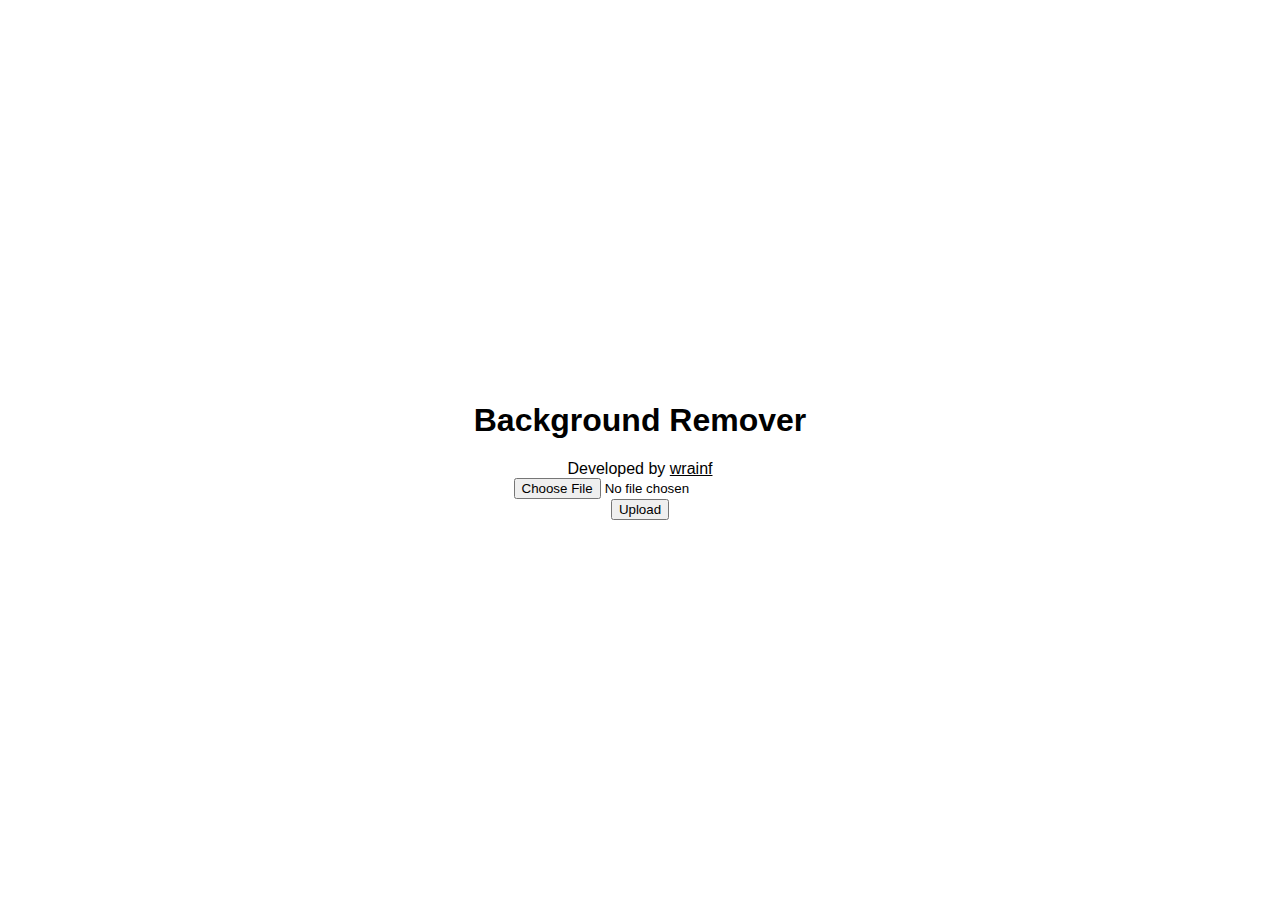
==== index.html @ 58310c5b "Add files via upload" ====
<!DOCTYPE html>
<html lang="en">
<head>
  <meta charset="UTF-8">
  <meta name="viewport" content="width=device-width, initial-scale=1.0">
  <title>Document</title>
  <link rel="stylesheet" href="./style.css">
  
  <script src="./script.js" defer></script>
</head>
<body>
  <h1>Background Remover</h1>
  <div>Developed by <a href="https://youtube.com/@wrainf">wrainf </a></div>
  <form id="imageForm" enctype="multipart/form-data">
    <input name="file" type="file" accept="image/*" required>
    <input type="submit" value="Upload">
  </form>
  <div id="loading" class="loading-container hidden">
    <div class="loading-spinner"></div>
  </div>
  
  <div id="result"></div>
</body>
</html>
---- style.css ----
body {
  width: 100vw;
  height: 100vh;
  display: flex;
  flex-direction: column;
  align-items: center;
  justify-content: center;
  margin: 0;
  padding: 0;
}

form {
  display: flex;
  flex-direction: column;
  align-items: center;
  justify-content: center;
}

* {
  font-family:'Franklin Gothic Medium', 'Arial Narrow', Arial, sans-serif;
}

#result {
  cursor: pointer;
}

button:hover {
  cursor: pointer;
}

img {
  border: 4px solid #ececec;
  max-width: 50vw;
}

.loading-container {
  display: flex;
  flex-direction: column;
  align-items: center;
  justify-content: center;
  padding: 20px;
}

.loading-spinner {
  width: 40px;
  height: 40px;
  border: 4px solid #f3f3f3;
  border-top: 4px solid #3498db;
  border-radius: 50%;
  animation: spin 1s linear infinite;
}

.hidden {
  display: none;
}

a {
  color: inherit;
}

@keyframes spin {
  0% { transform: rotate(0deg); }
  100% { transform: rotate(360deg); }
}
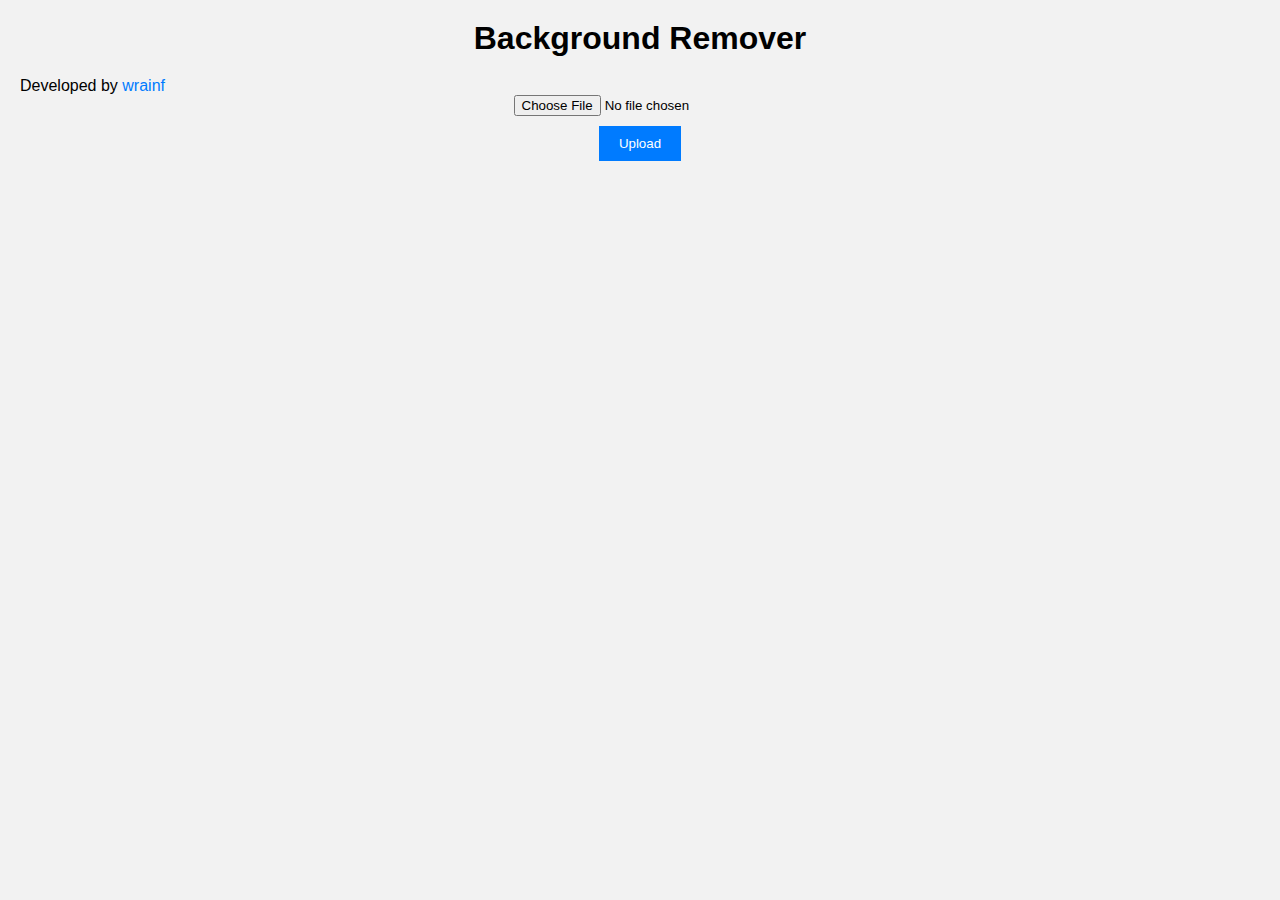
==== commit 3d37819d: "move to root for gh pages" ====
--- a/index.html
+++ b/index.html
@@ -3,14 +3,14 @@
 <head>
   <meta charset="UTF-8">
   <meta name="viewport" content="width=device-width, initial-scale=1.0">
-  <title>Document</title>
+  <title>Background Remover</title>
   <link rel="stylesheet" href="./style.css">
   
   <script src="./script.js" defer></script>
 </head>
 <body>
   <h1>Background Remover</h1>
-  <div>Developed by <a href="https://youtube.com/@wrainf">wrainf </a></div>
+  <div>Developed by <a href="https://youtube.com/@wrainf">wrainf</a></div>
   <form id="imageForm" enctype="multipart/form-data">
     <input name="file" type="file" accept="image/*" required>
     <input type="submit" value="Upload">
@@ -21,4 +21,4 @@
   
   <div id="result"></div>
 </body>
-</html>+</html>
--- a/style.css
+++ b/style.css
@@ -1,64 +1,82 @@
-body {
-  width: 100vw;
-  height: 100vh;
-  display: flex;
-  flex-direction: column;
-  align-items: center;
-  justify-content: center;
+/* Reset default styles */
+* {
   margin: 0;
   padding: 0;
+  box-sizing: border-box;
 }
 
+/* Body styles */
+body {
+  font-family: Arial, sans-serif;
+  background-color: #f2f2f2;
+  padding: 20px;
+}
+
+/* Heading styles */
+h1 {
+  text-align: center;
+  margin-bottom: 20px;
+}
+
+/* Link styles */
+a {
+  color: #007bff;
+  text-decoration: none;
+}
+
+/* Form styles */
 form {
   display: flex;
   flex-direction: column;
   align-items: center;
-  justify-content: center;
+  margin-bottom: 20px;
 }
 
-* {
-  font-family:'Franklin Gothic Medium', 'Arial Narrow', Arial, sans-serif;
+input[type="file"] {
+  margin-bottom: 10px;
 }
 
-#result {
+input[type="submit"] {
+  background-color: #007bff;
+  color: #fff;
+  border: none;
+  padding: 10px 20px;
   cursor: pointer;
 }
 
-button:hover {
-  cursor: pointer;
-}
-
-img {
-  border: 4px solid #ececec;
-  max-width: 50vw;
-}
-
+/* Loading styles */
 .loading-container {
   display: flex;
-  flex-direction: column;
+  justify-content: center;
   align-items: center;
-  justify-content: center;
-  padding: 20px;
+  height: 200px;
 }
 
 .loading-spinner {
-  width: 40px;
-  height: 40px;
-  border: 4px solid #f3f3f3;
-  border-top: 4px solid #3498db;
+  border: 16px solid #f3f3f3;
+  border-top: 16px solid #007bff;
   border-radius: 50%;
-  animation: spin 1s linear infinite;
+  width: 120px;
+  height: 120px;
+  animation: spin 2s linear infinite;
+}
+
+@keyframes spin {
+  0% { transform: rotate(0deg); }
+  100% { transform: rotate(360deg); }
+}
+
+/* Result styles */
+#result {
+  text-align: center;
+  margin-top: 20px;
 }
 
 .hidden {
   display: none;
 }
 
-a {
-  color: inherit;
+img {
+  width: 100%;
+  border: 2px solid #696969;
 }
-
-@keyframes spin {
-  0% { transform: rotate(0deg); }
-  100% { transform: rotate(360deg); }
-}
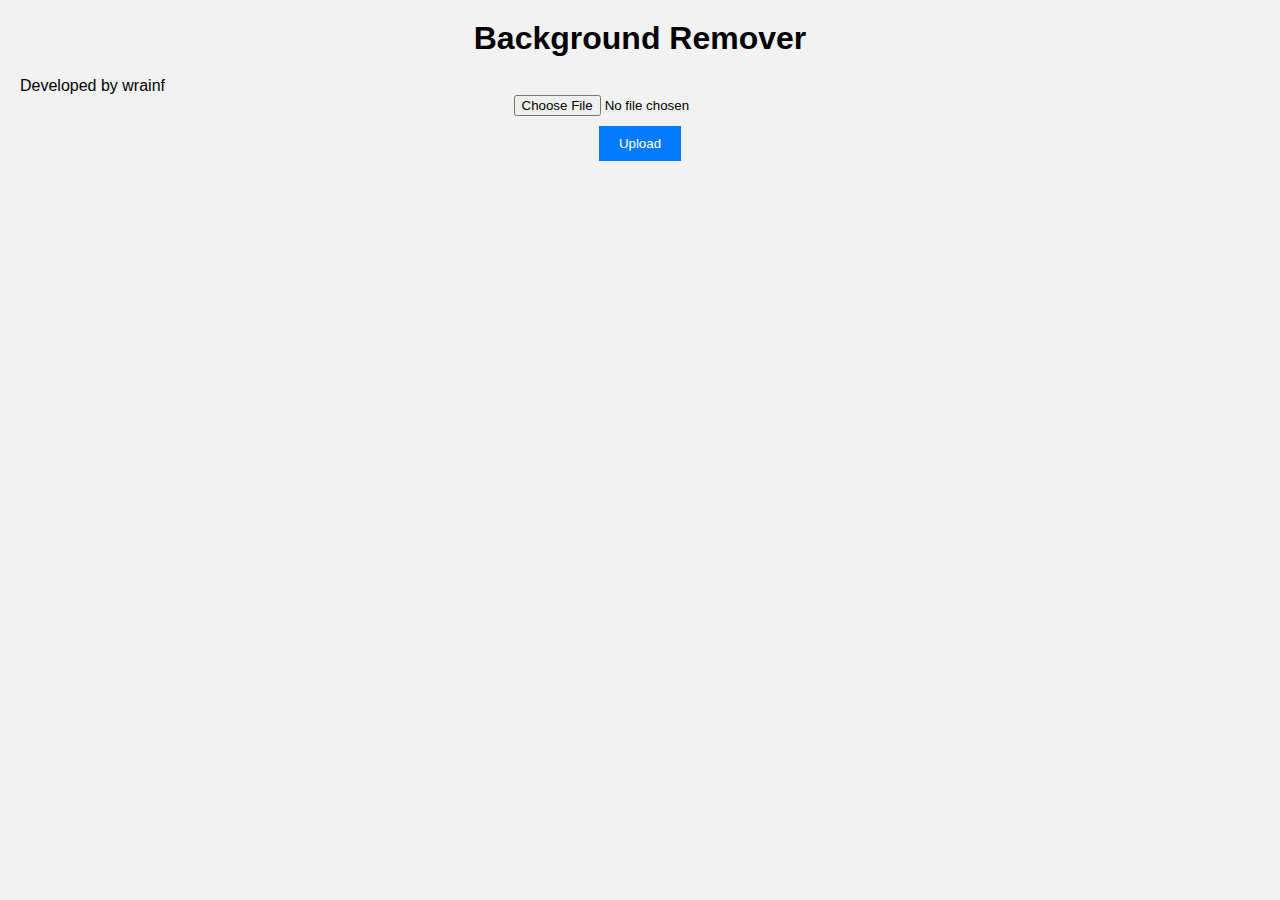
==== commit 30a8ba44: "change" ====
--- a/index.html
+++ b/index.html
@@ -10,7 +10,7 @@
 </head>
 <body>
   <h1>Background Remover</h1>
-  <div>Developed by <a href="https://youtube.com/@wrainf">wrainf</a></div>
+  <div>Developed by wrainf</div>
   <form id="imageForm" enctype="multipart/form-data">
     <input name="file" type="file" accept="image/*" required>
     <input type="submit" value="Upload">
